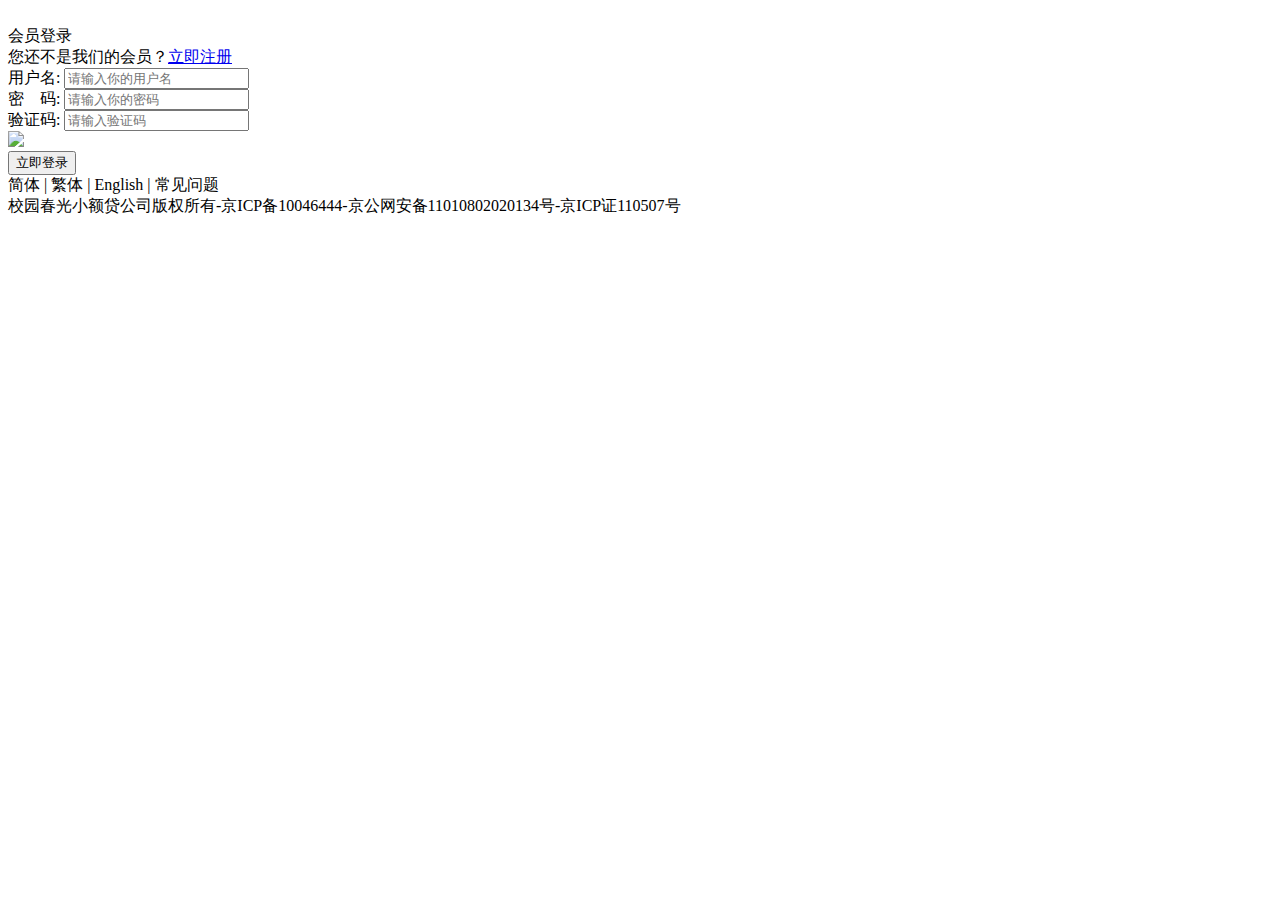
==== src/main/resources/templates/login.html @ f71babdb "hujun" ====
<!DOCTYPE html>
<html>
	<head>
		<meta charset="UTF-8">
        <meta name="author" content="order by dede58.com"/>
		<title>会员登录</title>
		<link rel="stylesheet" type="text/css" href="./css/login.css">
		
	</head>
	<body>
		<!-- login -->
		<div class="top center">
			<div class="logo center">
				<a href="./index.html" target="_blank"><img src="./image/mistore_logo.png" alt=""></a>
			</div>
		</div>
		<form  method="post" action="./login.php" class="form center">
		<div class="login">
			<div class="login_center">
				<div class="login_top">
					<div class="left fl">会员登录</div>
					<div class="right fr">您还不是我们的会员？<a href="./register.html" target="_self">立即注册</a></div>
					<div class="clear"></div>
					<div class="xian center"></div>
				</div>
				<div class="login_main center">
					<div class="username">用户名:&nbsp;<input class="shurukuang" type="text" name="username" placeholder="请输入你的用户名"/></div>
					<div class="username">密&nbsp;&nbsp;&nbsp;&nbsp;码:&nbsp;<input class="shurukuang" type="password" name="password" placeholder="请输入你的密码"/></div>
					<div class="username">
						<div class="left fl">验证码:&nbsp;<input class="yanzhengma" type="text" name="username" placeholder="请输入验证码"/></div>
						<div class="right fl"><img src="./image/yanzhengma.jpg"></div>
						<div class="clear"></div>
					</div>
				</div>
				<div class="login_submit">
					<input class="submit" type="submit" name="submit" value="立即登录" >
				</div>
				
			</div>
		</div>
		</form>
		<footer>
			<div class="copyright">简体 | 繁体 | English | 常见问题</div>
			<div class="copyright">校园春光小额贷公司版权所有-京ICP备10046444-<img src="./image/ghs.png" alt="">京公网安备11010802020134号-京ICP证110507号</div>

		</footer>
	</body>
</html>
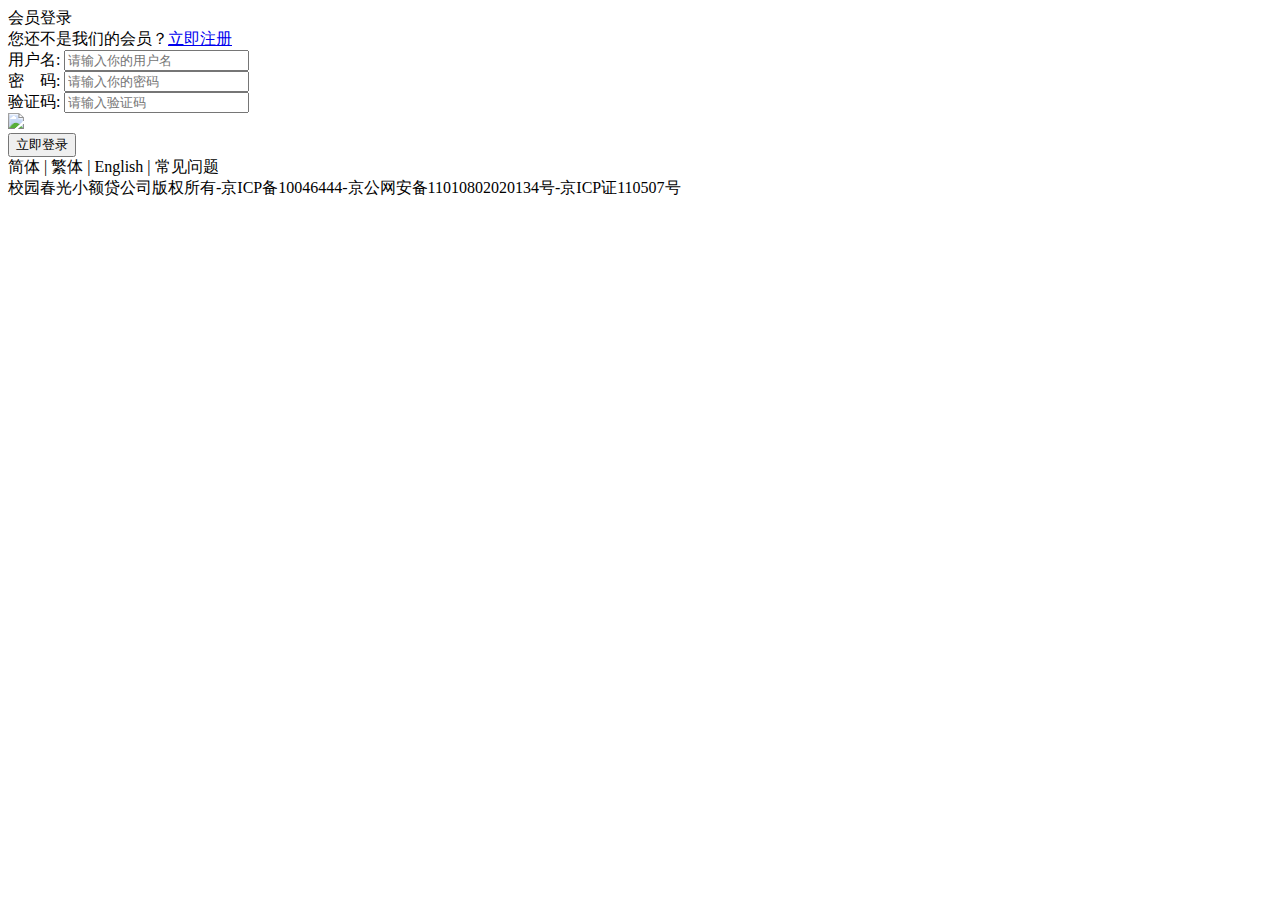
==== commit 7260f812: "项目第一次提交" ====
--- a/src/main/resources/templates/login.html
+++ b/src/main/resources/templates/login.html
@@ -9,36 +9,44 @@
 	</head>
 	<body>
 		<!-- login -->
-		<div class="top center">
+		<!--<div class="top center">
 			<div class="logo center">
 				<a href="./index.html" target="_blank"><img src="./image/mistore_logo.png" alt=""></a>
 			</div>
-		</div>
-		<form  method="post" action="./login.php" class="form center">
+		</div>-->
+		<form  method="post" action="/ssm/userlogin" class="form center">
+
 		<div class="login">
+
 			<div class="login_center">
+
 				<div class="login_top">
 					<div class="left fl">会员登录</div>
-					<div class="right fr">您还不是我们的会员？<a href="./register.html" target="_self">立即注册</a></div>
+					<div class="right fr">您还不是我们的会员？<a href="/ssm/register" target="_self">立即注册</a></div>
 					<div class="clear"></div>
 					<div class="xian center"></div>
 				</div>
+
 				<div class="login_main center">
 					<div class="username">用户名:&nbsp;<input class="shurukuang" type="text" name="username" placeholder="请输入你的用户名"/></div>
 					<div class="username">密&nbsp;&nbsp;&nbsp;&nbsp;码:&nbsp;<input class="shurukuang" type="password" name="password" placeholder="请输入你的密码"/></div>
 					<div class="username">
-						<div class="left fl">验证码:&nbsp;<input class="yanzhengma" type="text" name="username" placeholder="请输入验证码"/></div>
+						<div class="left fl">验证码:&nbsp;<input class="yanzhengma" type="text" name="yanzhengma" placeholder="请输入验证码"/></div>
 						<div class="right fl"><img src="./image/yanzhengma.jpg"></div>
 						<div class="clear"></div>
 					</div>
 				</div>
+
 				<div class="login_submit">
-					<input class="submit" type="submit" name="submit" value="立即登录" >
+					<input class="submit" type="submit"  value="立即登录" >
 				</div>
 				
 			</div>
+
 		</div>
+
 		</form>
+
 		<footer>
 			<div class="copyright">简体 | 繁体 | English | 常见问题</div>
 			<div class="copyright">校园春光小额贷公司版权所有-京ICP备10046444-<img src="./image/ghs.png" alt="">京公网安备11010802020134号-京ICP证110507号</div>
